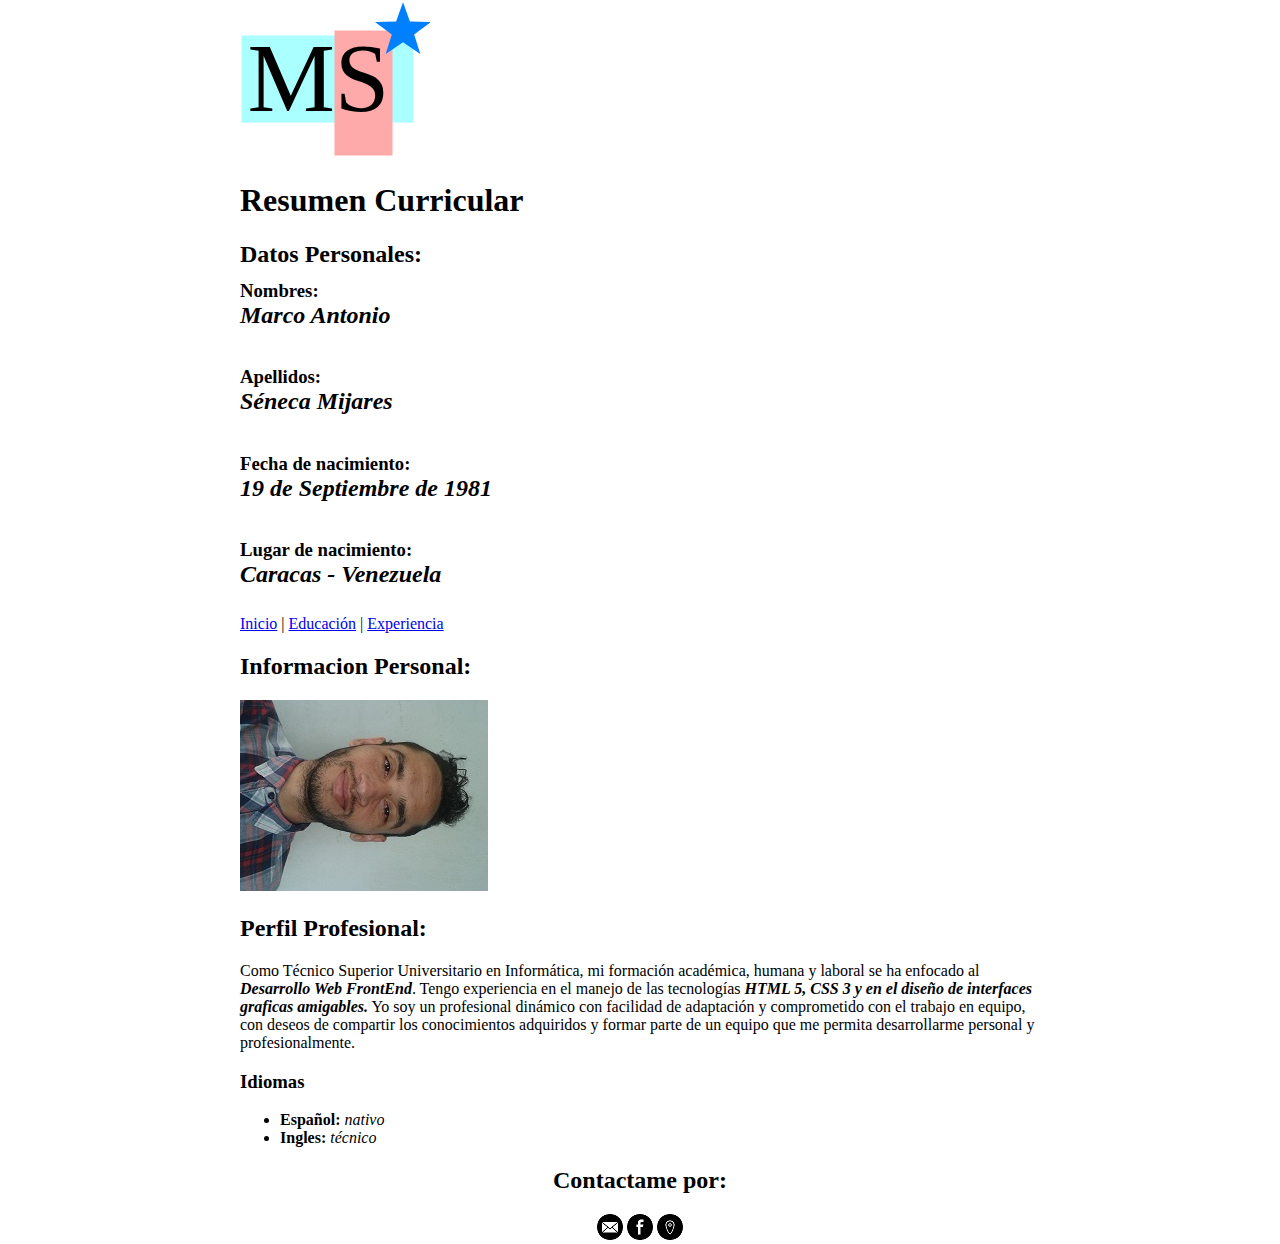
==== index.html @ 20516b9d "Archivos html y la carpeta imagenes con archivos .svg .png .jpg" ====
<!DOCTYPE html>
<html>
	<head>
		<meta charset="utf-8">
		<meta name="author" content="Marco Seneca">
        <meta name="description" content="Hoja de vida">
        <meta name="viewport" content="width=device-width,user-scalable=no">
		<title>Resumen Curricular</title>
	</head>
	<body style="width:800px; margin: 0 auto;">
    	
		<header><!-- INICIO CABECERA HTML 5 -->
			<svg width="190" height="157">
				<g><!-- rectangulo turquesa pastel -->
  					<title>Rectangulo 1</title>
  					<rect fill="#aaffff" height="87" id="svg_13" stroke="#000000" stroke-dasharray="null" stroke-linecap="null" stroke-linejoin="null" stroke-width="0" width="172.00001" x="1.49999" y="35.5"/>
 				</g>
				<g><!-- rectangulo rosado pastel -->
  					<title>Rectangulo 2</title>
  					<rect fill="#ffaaaa" height="125.00001" id="svg_11" stroke="#000000" stroke-dasharray="null" stroke-linecap="null" stroke-linejoin="null" stroke-width="0" width="58" x="94.5" y="30.5"/>
 				</g>
				<g><!-- texto negro-->
  					<title>Texto</title>
  					<text fill="#000000" font-family="serif" font-size="24" id="svg_21" stroke="#000000" stroke-dasharray="null" stroke-linecap="null" stroke-linejoin="null" stroke-width="0" text-anchor="middle" transform="matrix(4.09775 0 0 4.09775 -672.109 -301.112)" x="183.17264" xml:space="preserve" y="100.52456">MS</text>
 				</g>
				<g><!-- extrella azul 5 puntas -->
					<title>Extrella</title>
  					<polygon fill="#007fff" id="svg_15" points="163,2.2989883422851562 169.91656494140625,21.621906280517578 190.9781494140625,22.038692474365234 174.19126892089844,34.39771270751953 180.2914276123047,53.97821044921875 163,42.29358673095703 145.7085723876953,53.97821044921875 151.80873107910156,34.39771270751953 135.0218505859375,22.038692474365234 156.08340454101562,21.621906280517578 163,2.2989883422851562 169.91656494140625,21.621906280517578 " stroke="#000000" stroke-width="0"/>
 				</g>
			</svg>
			<h1>Resumen Curricular</h1>
	    </header><!-- FIN CABECERA HTML 5 -->
		
		<section><!-- INICIO CONTENIDO 1 HTML 5 -->
			<article>
				<h2>Datos Personales:</h2>
				<h3 style="line-height:5px;">Nombres:</h3>
				<h2 style="line-height:5px;"><i>Marco Antonio</i></h2>
				<br/>
				<h3 style="line-height:5px;">Apellidos:</h3>
				<h2 style="line-height:5px;"><i>Séneca Mijares</i></h2>
				<br/>
				<h3 style="line-height:5px;">Fecha de nacimiento:</h3>
				<h2 style="line-height:5px;"><i>19 de Septiembre de 1981</i></h2>
				<br/>
				<h3 style="line-height:5px;">Lugar de nacimiento:</h3>
				<h2 style="line-height:5px;"><i>Caracas - Venezuela</i></h2>
			</article>
		</section><!-- FIN CONTENIDO 1 HTML 5 -->
		
		<nav><!-- INICIO MENU HTML 5 -->
			<br />
        	<a href="index.html" alt="inicio" title="Ir al inicio">Inicio</a> | <a href="educacion.html" alt="educación" title="mi eduacion">Educación</a> | <a href="experiencia.html" alt="experiencia" title="mi experiencia">Experiencia</a>
        </nav><!-- FIN MENU HTML 5 -->		
		
		<section><!-- INICIO CONTENIDO 2 HTML 5 -->
        	<article>
				<h2>Informacion Personal:</h2>
				<img src="ima/fotomarco.jpg" title="foto de marco seneca" alt="foto de marco seneca">
			</article>
			<article>
				<h2>Perfil Profesional:</h2>
				<p>
					Como Técnico Superior Universitario en Informática, mi formación académica, humana y laboral se ha enfocado 
					al <em><b>Desarrollo Web FrontEnd</b></em>. Tengo experiencia en el manejo de las tecnologías <em><b>HTML 5, CSS 3 y en el diseño 
					de interfaces graficas amigables.</b></em> Yo soy un profesional dinámico con facilidad de adaptación y comprometido 
					con el trabajo en equipo, con deseos de compartir los conocimientos adquiridos y formar parte de un equipo 
					que me permita desarrollarme personal y profesionalmente.
					<h3>Idiomas</h3>
					<ul title="idiomas">
						<li><b>Español:</b><i> nativo</i></li>
						<li><b>Ingles:</b><i> técnico</i></li>
					</ul>
				</p>		
			</article>
        </section><!-- FIN CONTENIDO 2 HTML 5 -->
		
        <footer align="center"><!-- INICIO PIE DE PAGINA HTML 5 -->
			<h2>Contactame por:</h2>
			<a href="mailto:marcoseneca@gmail.com"><img src="ima/icoemail.png" title="email" alt="email"></a> <a href="http://www.facebook.com/marco.seneca" target="_blank"><img src="ima/icofacebook.png" title="facebook" alt="facebook"></a> <a href="http://goo.gl/maps/zEPvCx3HSbC2" target="_blank"><img src="ima/icoubicacion.png" title="ubicación" alt="ubicación"></a>
        </footer><!-- FIN PIE DE PAGINA HTML 5 -->
    
	</body>
</html>
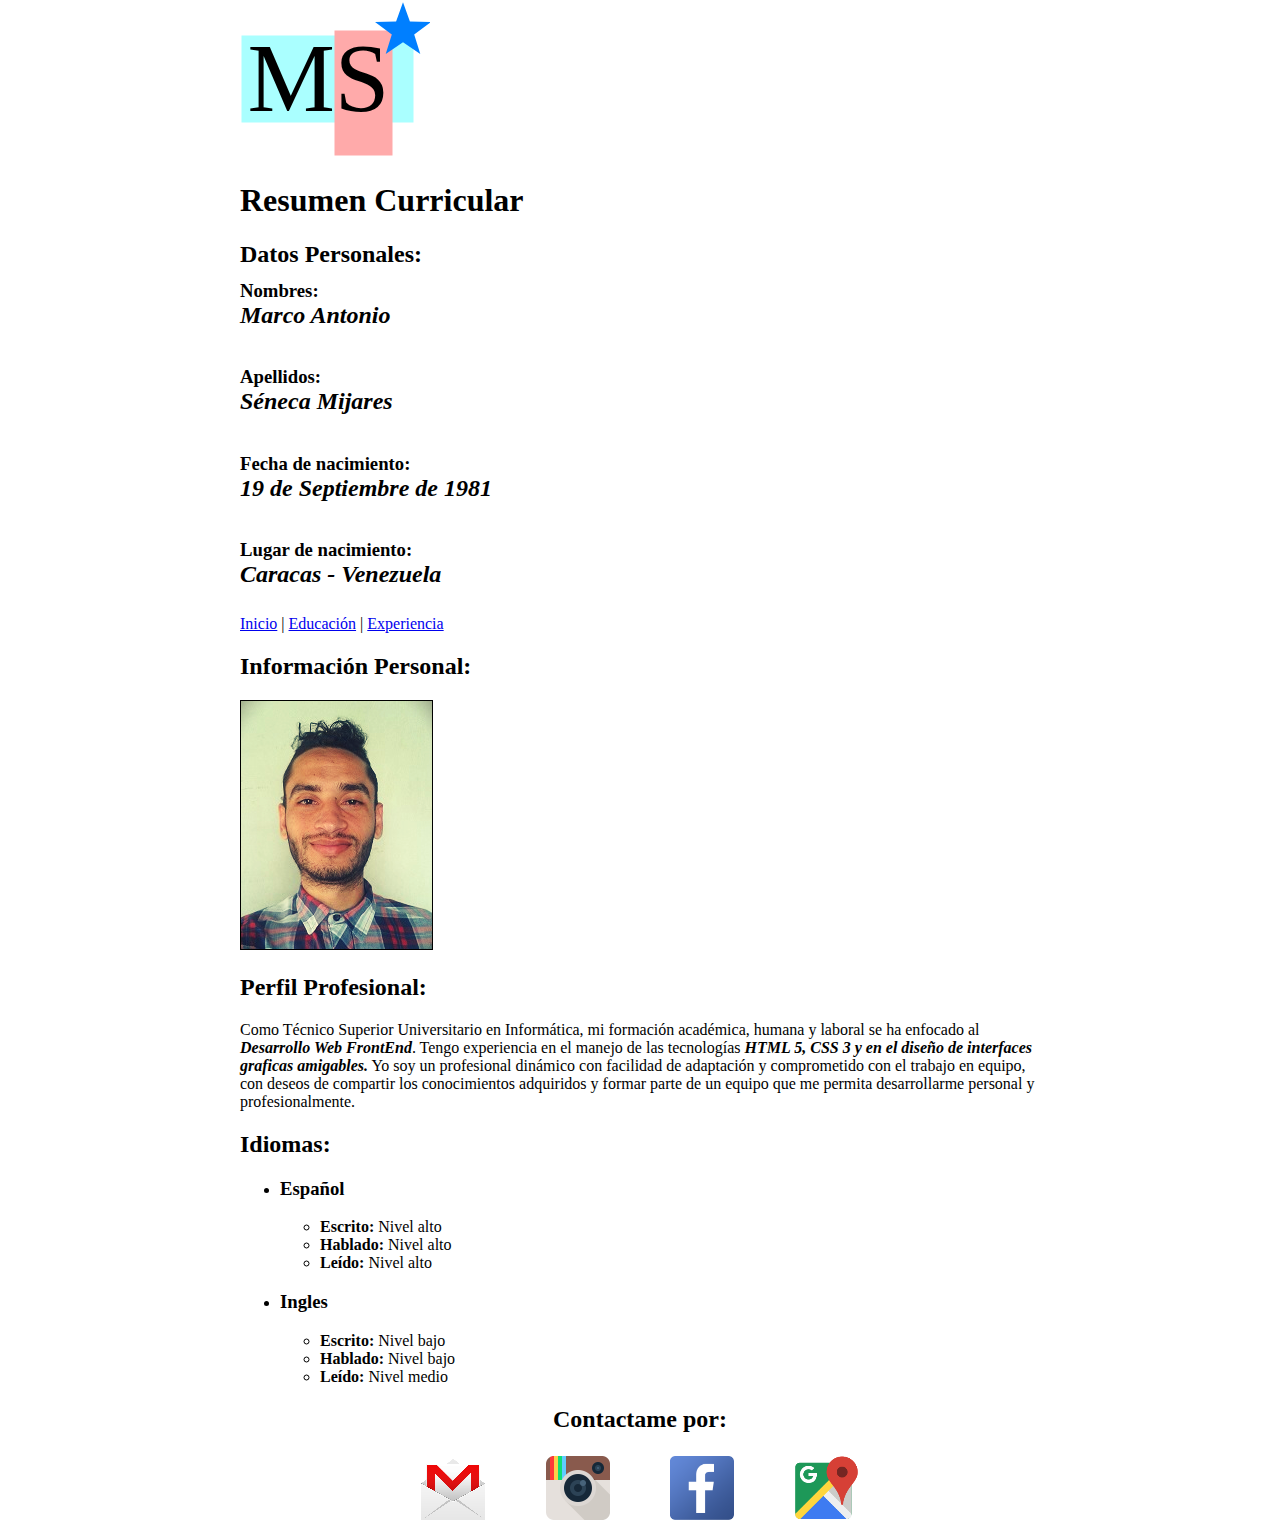
==== commit 5b2a8b29: "HTML 5 mejorado con CSS basico y textos informativos" ====
--- a/index.html
+++ b/index.html
@@ -2,14 +2,14 @@
 <html>
 	<head>
 		<meta charset="utf-8">
+		<meta name="description" content="Marco Seneca Hoja de vida">
+		<meta name="keywords" content="Perfil Profesional,HTML 5,CSS 3,XML,JavaScript,Desarrollo Web,Desarrollador FrontEnd">
 		<meta name="author" content="Marco Seneca">
-        <meta name="description" content="Hoja de vida">
         <meta name="viewport" content="width=device-width,user-scalable=no">
 		<title>Resumen Curricular</title>
 	</head>
-	<body style="width:800px; margin: 0 auto;">
-    	
-		<header><!-- INICIO CABECERA HTML 5 -->
+	<body style="width:800px; margin: 0 auto; background-image: url(ima/fondo.gif)">
+    	<header><!-- INICIO CABECERA HTML 5 -->
 			<svg width="190" height="157">
 				<g><!-- rectangulo turquesa pastel -->
   					<title>Rectangulo 1</title>
@@ -30,7 +30,6 @@
 			</svg>
 			<h1>Resumen Curricular</h1>
 	    </header><!-- FIN CABECERA HTML 5 -->
-		
 		<section><!-- INICIO CONTENIDO 1 HTML 5 -->
 			<article>
 				<h2>Datos Personales:</h2>
@@ -47,38 +46,75 @@
 				<h2 style="line-height:5px;"><i>Caracas - Venezuela</i></h2>
 			</article>
 		</section><!-- FIN CONTENIDO 1 HTML 5 -->
-		
 		<nav><!-- INICIO MENU HTML 5 -->
 			<br />
-        	<a href="index.html" alt="inicio" title="Ir al inicio">Inicio</a> | <a href="educacion.html" alt="educación" title="mi eduacion">Educación</a> | <a href="experiencia.html" alt="experiencia" title="mi experiencia">Experiencia</a>
+        	<a href="index.html" alt="inicio" title="Ir al inicio">Inicio</a> | <a href="educacion.html" alt="educación" title="Mi eduación">Educación</a> | <a href="experiencia.html" alt="experiencia" title="Mi experiencia">Experiencia</a>
         </nav><!-- FIN MENU HTML 5 -->		
-		
 		<section><!-- INICIO CONTENIDO 2 HTML 5 -->
         	<article>
-				<h2>Informacion Personal:</h2>
-				<img src="ima/fotomarco.jpg" title="foto de marco seneca" alt="foto de marco seneca">
+				<h2>Información Personal:</h2>
+				<img style="border: 1px solid #000000;" src="ima/fotomarco.png" title="foto: Marco Séneca" alt="foto: Marco Séneca">
 			</article>
 			<article>
 				<h2>Perfil Profesional:</h2>
 				<p>
 					Como Técnico Superior Universitario en Informática, mi formación académica, humana y laboral se ha enfocado 
-					al <em><b>Desarrollo Web FrontEnd</b></em>. Tengo experiencia en el manejo de las tecnologías <em><b>HTML 5, CSS 3 y en el diseño 
+					al <em title = "Encargado de la apariencia y usabilidad de la página web"><b>Desarrollo Web FrontEnd</b></em>. Tengo experiencia en el manejo de las tecnologías <em><b>HTML 5, CSS 3 y en el diseño 
 					de interfaces graficas amigables.</b></em> Yo soy un profesional dinámico con facilidad de adaptación y comprometido 
 					con el trabajo en equipo, con deseos de compartir los conocimientos adquiridos y formar parte de un equipo 
 					que me permita desarrollarme personal y profesionalmente.
-					<h3>Idiomas</h3>
+					<h2>Idiomas:</h2>
 					<ul title="idiomas">
-						<li><b>Español:</b><i> nativo</i></li>
-						<li><b>Ingles:</b><i> técnico</i></li>
+						<li>
+							<h3><b>Español</b></h3>
+							<ul>
+								<li>
+									<b>Escrito:</b> Nivel alto
+								</li>
+								<li>
+									<b>Hablado:</b> Nivel alto
+								</li>
+								<li>
+									<b>Leído:</b> Nivel alto
+								</li>
+							</ul>
+						</li>
+						<li>
+							<h3><b>Ingles</b></h3>
+							<ul>
+								<li>
+									<b>Escrito:</b> Nivel bajo
+								</li>
+								<li>
+									<b>Hablado:</b> Nivel bajo
+								</li>
+								<li>
+									<b>Leído:</b> Nivel medio
+								</li>
+							</ul>
+						</li>
 					</ul>
 				</p>		
 			</article>
         </section><!-- FIN CONTENIDO 2 HTML 5 -->
-		
-        <footer align="center"><!-- INICIO PIE DE PAGINA HTML 5 -->
+		<footer align="center"><!-- INICIO PIE DE PAGINA HTML 5 -->
 			<h2>Contactame por:</h2>
-			<a href="mailto:marcoseneca@gmail.com"><img src="ima/icoemail.png" title="email" alt="email"></a> <a href="http://www.facebook.com/marco.seneca" target="_blank"><img src="ima/icofacebook.png" title="facebook" alt="facebook"></a> <a href="http://goo.gl/maps/zEPvCx3HSbC2" target="_blank"><img src="ima/icoubicacion.png" title="ubicación" alt="ubicación"></a>
+			<table style="width:500px; margin: 0 auto;">
+				<tr>
+					<td>
+						<a href="mailto:marcoseneca@gmail.com"><img src="ima/icoemail.png" title="email" alt="email"></a>
+					</td>
+					<td>		
+						<a href="http://www.instagram.com/seneka.akenes" target="_blank"><img src="ima/icoinstagram.png" title="instagram" alt="instagram"></a>
+					</td>
+					<td>
+						<a href="https://www.facebook.com/marco.antonio.seneca" target="_blank"><img src="ima/icofacebook.png" title="facebook" alt="facebook"></a>
+					</td>
+					<td>	
+						<a href="http://goo.gl/maps/zEPvCx3HSbC2" target="_blank"><img src="ima/icoubicacion.png" title="ubicación" alt="ubicación"></a>
+					</td>
+				</tr>	
+			</table>		
         </footer><!-- FIN PIE DE PAGINA HTML 5 -->
-    
-	</body>
+    </body>
 </html>